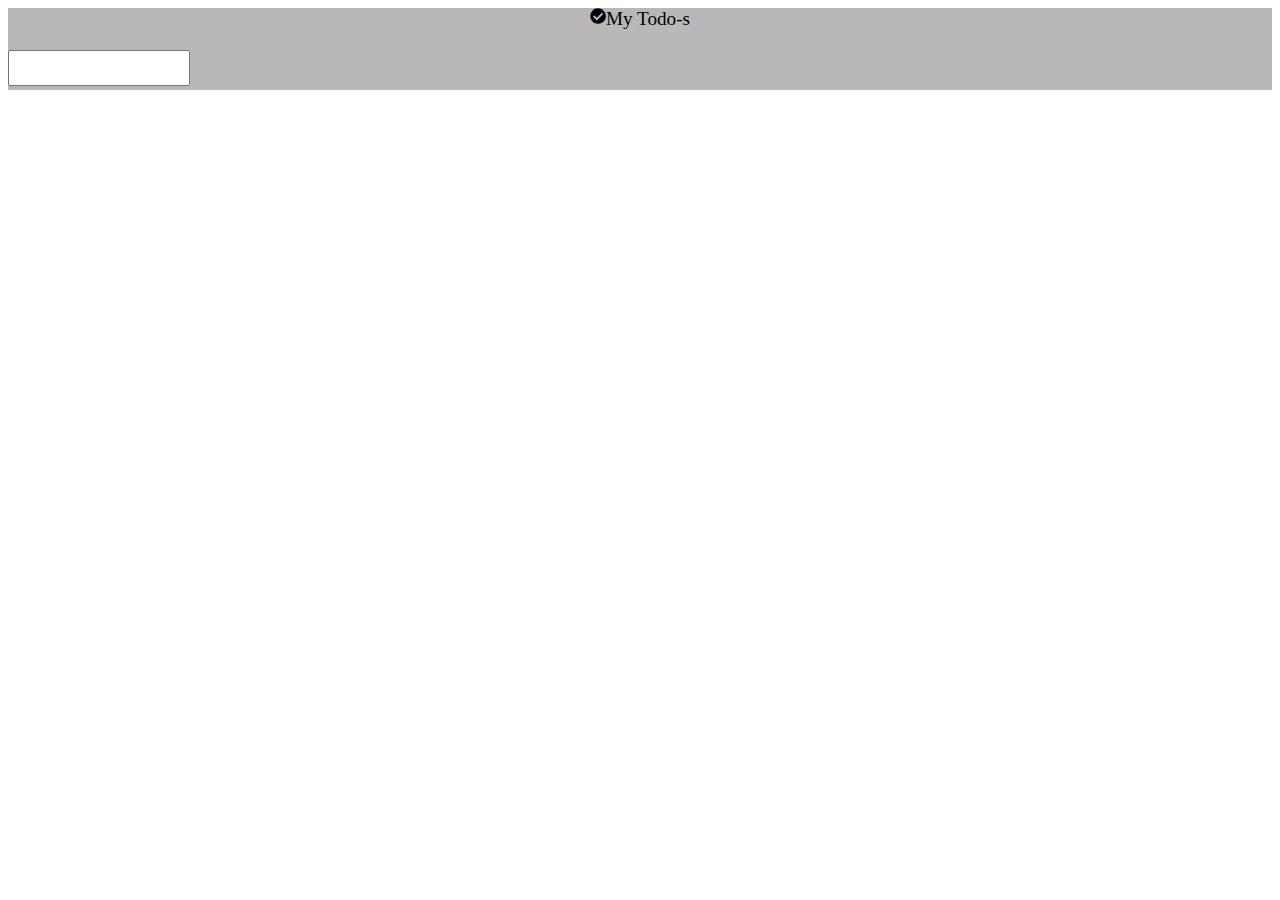
==== index.html @ bb01501e "first commit" ====
<!DOCTYPE html>
<html lang="en">
  <head>
    <meta charset="UTF-8" />
    <meta http-equiv="X-UA-Compatible" content="IE=edge" />
    <meta name="viewport" content="width=device-width, initial-scale=1.0" />
    <link
      rel="stylesheet"
      href="https://cdnjs.cloudflare.com/ajax/libs/font-awesome/5.15.3/css/all.min.css"
    />
    <link rel="stylesheet" href="styles.css" />
    <title>Document</title>
  </head>
  <body>
    <div id="containerDiv">
      <div id="div1" class="inner">
        <div class="logo">
          <i class="fa fa-check-circle" aria-hidden="true"></i>
          <p>My Todo-s</p>
        </div>
        <div id="add">
          <textarea placeholder="add new..."> </textarea>
        </div>
      </div>
      <div id="div2" class="inner">
        <div id="filter"></div>
        <div id="list"></div>
      </div>
    </div>
    <script src="script.js"></script>
  </body>
</html>
---- styles.css ----
#containerDiv {
  display: flex;
  flex-direction: column;
  background-color: #b8b8b8;
}

.logo {
  display: flex;
  justify-content: center;
}

.logo p {
  font-size: larger;
  border: 0;
  margin: 0;
}
#add textarea {
  margin-top: 20px;
  resize: none;
}
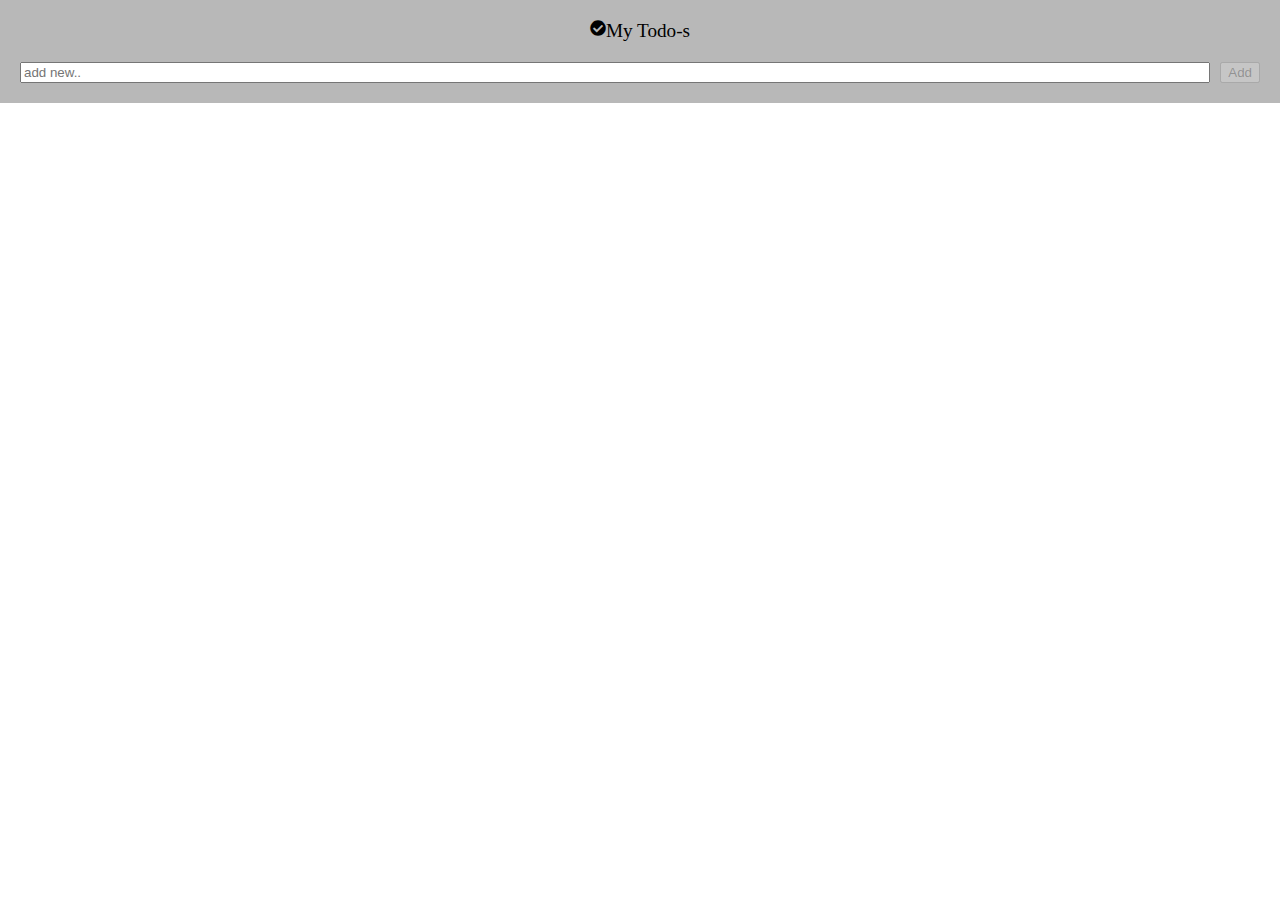
==== commit 42e0ca97: "added list" ====
--- a/index.html
+++ b/index.html
@@ -19,7 +19,13 @@
           <p>My Todo-s</p>
         </div>
         <div id="add">
-          <textarea placeholder="add new..."> </textarea>
+          <input
+            class="ashish"
+            type="text"
+            placeholder="add new.."
+            onkeyup="onInputChange(event)"
+          />
+          <button onclick="onAddClick(event)" disabled>Add</button>
         </div>
       </div>
       <div id="div2" class="inner">
--- a/styles.css
+++ b/styles.css
@@ -1,7 +1,13 @@
+html,
+body {
+  margin: 0;
+  padding: 0;
+}
 #containerDiv {
   display: flex;
   flex-direction: column;
   background-color: #b8b8b8;
+  padding: 20px 20px;
 }
 
 .logo {
@@ -14,7 +20,18 @@
   border: 0;
   margin: 0;
 }
-#add textarea {
+
+#add {
+  display: flex;
+  justify-content: space-around;
   margin-top: 20px;
-  resize: none;
 }
+.ashish {
+  width: 100%;
+  color: gray;
+  margin-right: 5px;
+}
+#add button {
+  width: 40px;
+  margin-left: 5px;
+}
